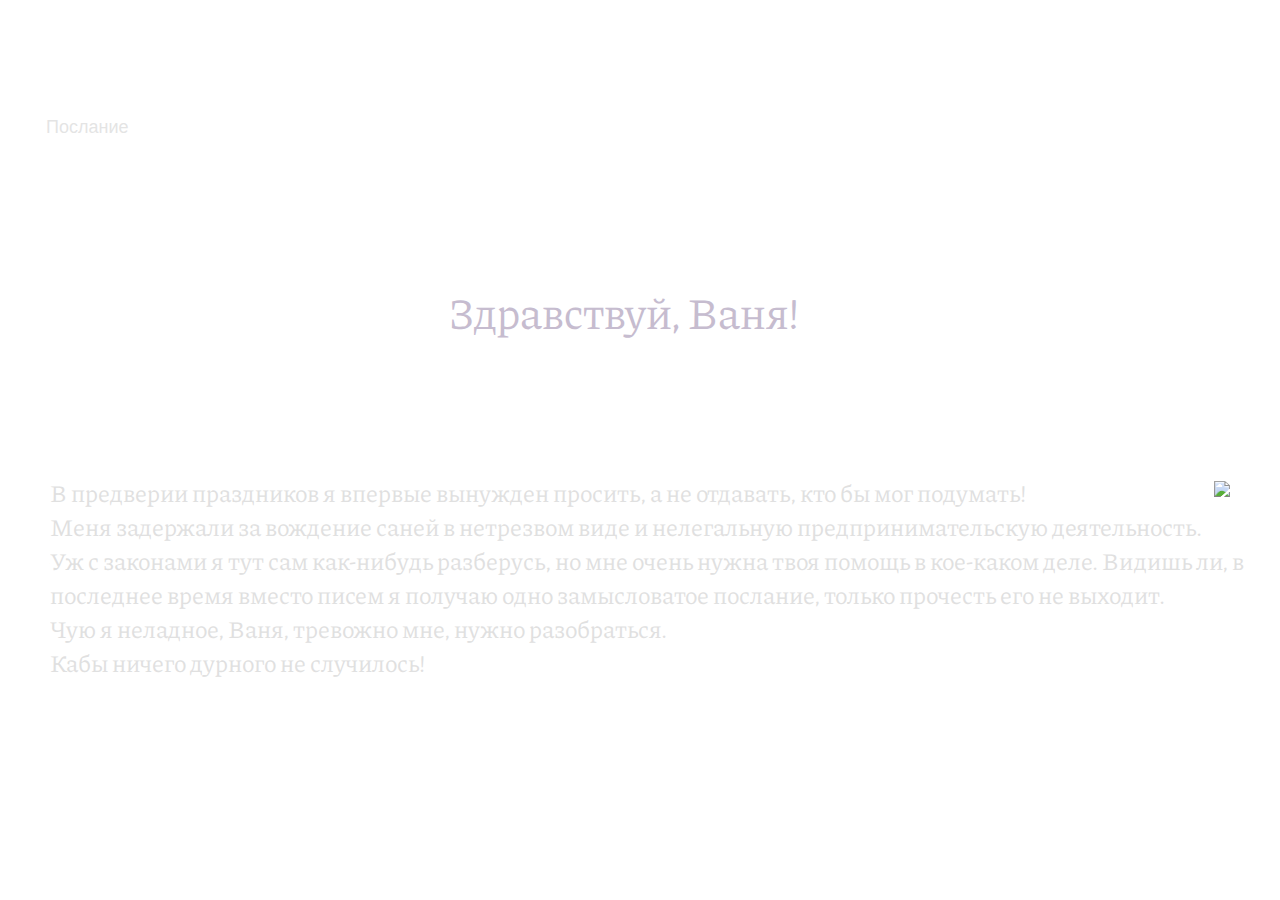
==== index.html @ 9e26579d "последняя ревизия" ====
<!DOCTYPE html>
<html lang="ru">
  <head>
    <meta charset="utf-8">
    <meta name="description" content="HTML5 example">
    <meta name="keywords" content="HTML5, CSS3">
    <title>Open me</title>
    <link rel="stylesheet" href="css/style.css">

  </head>
  <body>
    <div class="b-page_newyear">
    <div class="b-page__content">
     <!-- íîâîãîäíÿÿ ìîòíÿ newyear.html -->
            <i class="b-head-decor">
            <i class="b-head-decor__inner b-head-decor__inner_n1">
                <div class="b-ball b-ball_n1 b-ball_bounce"><div class="b-ball__right"></div><div class="b-ball__i"></div></div>
                <div class="b-ball b-ball_n2 b-ball_bounce"><div class="b-ball__right"></div><div class="b-ball__i"></div></div>
                <div class="b-ball b-ball_n3 b-ball_bounce"><div class="b-ball__right"></div><div class="b-ball__i"></div></div>
                <div class="b-ball b-ball_n4 b-ball_bounce"><div class="b-ball__right"></div><div class="b-ball__i"></div></div>
                <div class="b-ball b-ball_n5 b-ball_bounce"><div class="b-ball__right"></div><div class="b-ball__i"></div></div>
                <div class="b-ball b-ball_n6 b-ball_bounce"><div class="b-ball__right"></div><div class="b-ball__i"></div></div>
                <div class="b-ball b-ball_n7 b-ball_bounce"><div class="b-ball__right"></div><div class="b-ball__i"></div></div>
                <div class="b-ball b-ball_n8 b-ball_bounce"><div class="b-ball__right"></div><div class="b-ball__i"></div></div>
                <div class="b-ball b-ball_n9 b-ball_bounce"><div class="b-ball__right"></div><div class="b-ball__i"></div></div>
                <div class="b-ball b-ball_i1"><div class="b-ball__right"></div><div class="b-ball__i"></div></div>
                <div class="b-ball b-ball_i2"><div class="b-ball__right"></div><div class="b-ball__i"></div></div>
                <div class="b-ball b-ball_i3"><div class="b-ball__right"></div><div class="b-ball__i"></div></div>
                <div class="b-ball b-ball_i4"><div class="b-ball__right"></div><div class="b-ball__i"></div></div>
                <div class="b-ball b-ball_i5"><div class="b-ball__right"></div><div class="b-ball__i"></div></div>
                <div class="b-ball b-ball_i6"><div class="b-ball__right"></div><div class="b-ball__i"></div></div>
            </i>
            <i class="b-head-decor__inner b-head-decor__inner_n2">
                <div class="b-ball b-ball_n1 b-ball_bounce"><div class="b-ball__right"></div><div class="b-ball__i"></div></div>
                <div class="b-ball b-ball_n2 b-ball_bounce"><div class="b-ball__right"></div><div class="b-ball__i"></div></div>
                <div class="b-ball b-ball_n3 b-ball_bounce"><div class="b-ball__right"></div><div class="b-ball__i"></div></div>
                <div class="b-ball b-ball_n4 b-ball_bounce"><div class="b-ball__right"></div><div class="b-ball__i"></div></div>
                <div class="b-ball b-ball_n5 b-ball_bounce"><div class="b-ball__right"></div><div class="b-ball__i"></div></div>
                <div class="b-ball b-ball_n6 b-ball_bounce"><div class="b-ball__right"></div><div class="b-ball__i"></div></div>
                <div class="b-ball b-ball_n7 b-ball_bounce"><div class="b-ball__right"></div><div class="b-ball__i"></div></div>
                <div class="b-ball b-ball_n8 b-ball_bounce"><div class="b-ball__right"></div><div class="b-ball__i"></div></div>
                <div class="b-ball b-ball_n9 b-ball_bounce"><div class="b-ball__right"></div><div class="b-ball__i"></div></div>
                <div class="b-ball b-ball_i1"><div class="b-ball__right"></div><div class="b-ball__i"></div></div>
                <div class="b-ball b-ball_i2"><div class="b-ball__right"></div><div class="b-ball__i"></div></div>
                <div class="b-ball b-ball_i3"><div class="b-ball__right"></div><div class="b-ball__i"></div></div>
                <div class="b-ball b-ball_i4"><div class="b-ball__right"></div><div class="b-ball__i"></div></div>
                <div class="b-ball b-ball_i5"><div class="b-ball__right"></div><div class="b-ball__i"></div></div>
                <div class="b-ball b-ball_i6"><div class="b-ball__right"></div><div class="b-ball__i"></div></div>
            </i>
            <i class="b-head-decor__inner b-head-decor__inner_n3">
                <div class="b-ball b-ball_n1 b-ball_bounce"><div class="b-ball__right"></div><div class="b-ball__i"></div></div>
                <div class="b-ball b-ball_n2 b-ball_bounce"><div class="b-ball__right"></div><div class="b-ball__i"></div></div>
                <div class="b-ball b-ball_n3 b-ball_bounce"><div class="b-ball__right"></div><div class="b-ball__i"></div></div>
                <div class="b-ball b-ball_n4 b-ball_bounce"><div class="b-ball__right"></div><div class="b-ball__i"></div></div>
                <div class="b-ball b-ball_n5 b-ball_bounce"><div class="b-ball__right"></div><div class="b-ball__i"></div></div>
                <div class="b-ball b-ball_n6 b-ball_bounce"><div class="b-ball__right"></div><div class="b-ball__i"></div></div>
                <div class="b-ball b-ball_n7 b-ball_bounce"><div class="b-ball__right"></div><div class="b-ball__i"></div></div>
                <div class="b-ball b-ball_n8 b-ball_bounce"><div class="b-ball__right"></div><div class="b-ball__i"></div></div>
                <div class="b-ball b-ball_n9 b-ball_bounce"><div class="b-ball__right"></div><div class="b-ball__i"></div></div>
                <div class="b-ball b-ball_i1"><div class="b-ball__right"></div><div class="b-ball__i"></div></div>
                <div class="b-ball b-ball_i2"><div class="b-ball__right"></div><div class="b-ball__i"></div></div>
                <div class="b-ball b-ball_i3"><div class="b-ball__right"></div><div class="b-ball__i"></div></div>
                <div class="b-ball b-ball_i4"><div class="b-ball__right"></div><div class="b-ball__i"></div></div>
                <div class="b-ball b-ball_i5"><div class="b-ball__right"></div><div class="b-ball__i"></div></div>
                <div class="b-ball b-ball_i6"><div class="b-ball__right"></div><div class="b-ball__i"></div></div>
            </i>
            <i class="b-head-decor__inner b-head-decor__inner_n4">
                <div class="b-ball b-ball_n1 b-ball_bounce"><div class="b-ball__right"></div><div class="b-ball__i"></div></div>
                <div class="b-ball b-ball_n2 b-ball_bounce"><div class="b-ball__right"></div><div class="b-ball__i"></div></div>
                <div class="b-ball b-ball_n3 b-ball_bounce"><div class="b-ball__right"></div><div class="b-ball__i"></div></div>
                <div class="b-ball b-ball_n4 b-ball_bounce"><div class="b-ball__right"></div><div class="b-ball__i"></div></div>
                <div class="b-ball b-ball_n5 b-ball_bounce"><div class="b-ball__right"></div><div class="b-ball__i"></div></div>
                <div class="b-ball b-ball_n6 b-ball_bounce"><div class="b-ball__right"></div><div class="b-ball__i"></div></div>
                <div class="b-ball b-ball_n7 b-ball_bounce"><div class="b-ball__right"></div><div class="b-ball__i"></div></div>
                <div class="b-ball b-ball_n8 b-ball_bounce"><div class="b-ball__right"></div><div class="b-ball__i"></div></div>
                <div class="b-ball b-ball_n9 b-ball_bounce"><div class="b-ball__right"></div><div class="b-ball__i"></div></div>
                <div class="b-ball b-ball_i1"><div class="b-ball__right"></div><div class="b-ball__i"></div></div>
                <div class="b-ball b-ball_i2"><div class="b-ball__right"></div><div class="b-ball__i"></div></div>
                <div class="b-ball b-ball_i3"><div class="b-ball__right"></div><div class="b-ball__i"></div></div>
                <div class="b-ball b-ball_i4"><div class="b-ball__right"></div><div class="b-ball__i"></div></div>
                <div class="b-ball b-ball_i5"><div class="b-ball__right"></div><div class="b-ball__i"></div></div>
                <div class="b-ball b-ball_i6"><div class="b-ball__right"></div><div class="b-ball__i"></div></div>
            </i>
            <i class="b-head-decor__inner b-head-decor__inner_n5">
                <div class="b-ball b-ball_n1 b-ball_bounce"><div class="b-ball__right"></div><div class="b-ball__i"></div></div>
                <div class="b-ball b-ball_n2 b-ball_bounce"><div class="b-ball__right"></div><div class="b-ball__i"></div></div>
                <div class="b-ball b-ball_n3 b-ball_bounce"><div class="b-ball__right"></div><div class="b-ball__i"></div></div>
                <div class="b-ball b-ball_n4 b-ball_bounce"><div class="b-ball__right"></div><div class="b-ball__i"></div></div>
                <div class="b-ball b-ball_n5 b-ball_bounce"><div class="b-ball__right"></div><div class="b-ball__i"></div></div>
                <div class="b-ball b-ball_n6 b-ball_bounce"><div class="b-ball__right"></div><div class="b-ball__i"></div></div>
                <div class="b-ball b-ball_n7 b-ball_bounce"><div class="b-ball__right"></div><div class="b-ball__i"></div></div>
                <div class="b-ball b-ball_n8 b-ball_bounce"><div class="b-ball__right"></div><div class="b-ball__i"></div></div>
                <div class="b-ball b-ball_n9 b-ball_bounce"><div class="b-ball__right"></div><div class="b-ball__i"></div></div>
                <div class="b-ball b-ball_i1"><div class="b-ball__right"></div><div class="b-ball__i"></div></div>
                <div class="b-ball b-ball_i2"><div class="b-ball__right"></div><div class="b-ball__i"></div></div>
                <div class="b-ball b-ball_i3"><div class="b-ball__right"></div><div class="b-ball__i"></div></div>
                <div class="b-ball b-ball_i4"><div class="b-ball__right"></div><div class="b-ball__i"></div></div>
                <div class="b-ball b-ball_i5"><div class="b-ball__right"></div><div class="b-ball__i"></div></div>
                <div class="b-ball b-ball_i6"><div class="b-ball__right"></div><div class="b-ball__i"></div></div>
            </i>
            <i class="b-head-decor__inner b-head-decor__inner_n6">
                <div class="b-ball b-ball_n1 b-ball_bounce"><div class="b-ball__right"></div><div class="b-ball__i"></div></div>
                <div class="b-ball b-ball_n2 b-ball_bounce"><div class="b-ball__right"></div><div class="b-ball__i"></div></div>
                <div class="b-ball b-ball_n3 b-ball_bounce"><div class="b-ball__right"></div><div class="b-ball__i"></div></div>
                <div class="b-ball b-ball_n4 b-ball_bounce"><div class="b-ball__right"></div><div class="b-ball__i"></div></div>
                <div class="b-ball b-ball_n5 b-ball_bounce"><div class="b-ball__right"></div><div class="b-ball__i"></div></div>
                <div class="b-ball b-ball_n6 b-ball_bounce"><div class="b-ball__right"></div><div class="b-ball__i"></div></div>
                <div class="b-ball b-ball_n7 b-ball_bounce"><div class="b-ball__right"></div><div class="b-ball__i"></div></div>
                <div class="b-ball b-ball_n8 b-ball_bounce"><div class="b-ball__right"></div><div class="b-ball__i"></div></div>
                <div class="b-ball b-ball_n9 b-ball_bounce"><div class="b-ball__right"></div><div class="b-ball__i"></div></div>
                <div class="b-ball b-ball_i1"><div class="b-ball__right"></div><div class="b-ball__i"></div></div>
                <div class="b-ball b-ball_i2"><div class="b-ball__right"></div><div class="b-ball__i"></div></div>
                <div class="b-ball b-ball_i3"><div class="b-ball__right"></div><div class="b-ball__i"></div></div>
                <div class="b-ball b-ball_i4"><div class="b-ball__right"></div><div class="b-ball__i"></div></div>
                <div class="b-ball b-ball_i5"><div class="b-ball__right"></div><div class="b-ball__i"></div></div>
                <div class="b-ball b-ball_i6"><div class="b-ball__right"></div><div class="b-ball__i"></div></div>
            </i>
            <i class="b-head-decor__inner b-head-decor__inner_n7">
                <div class="b-ball b-ball_n1 b-ball_bounce"><div class="b-ball__right"></div><div class="b-ball__i"></div></div>
                <div class="b-ball b-ball_n2 b-ball_bounce"><div class="b-ball__right"></div><div class="b-ball__i"></div></div>
                <div class="b-ball b-ball_n3 b-ball_bounce"><div class="b-ball__right"></div><div class="b-ball__i"></div></div>
                <div class="b-ball b-ball_n4 b-ball_bounce"><div class="b-ball__right"></div><div class="b-ball__i"></div></div>
                <div class="b-ball b-ball_n5 b-ball_bounce"><div class="b-ball__right"></div><div class="b-ball__i"></div></div>
                <div class="b-ball b-ball_n6 b-ball_bounce"><div class="b-ball__right"></div><div class="b-ball__i"></div></div>
                <div class="b-ball b-ball_n7 b-ball_bounce"><div class="b-ball__right"></div><div class="b-ball__i"></div></div>
                <div class="b-ball b-ball_n8 b-ball_bounce"><div class="b-ball__right"></div><div class="b-ball__i"></div></div>
                <div class="b-ball b-ball_n9 b-ball_bounce"><div class="b-ball__right"></div><div class="b-ball__i"></div></div>
                <div class="b-ball b-ball_i1"><div class="b-ball__right"></div><div class="b-ball__i"></div></div>
                <div class="b-ball b-ball_i2"><div class="b-ball__right"></div><div class="b-ball__i"></div></div>
                <div class="b-ball b-ball_i3"><div class="b-ball__right"></div><div class="b-ball__i"></div></div>
                <div class="b-ball b-ball_i4"><div class="b-ball__right"></div><div class="b-ball__i"></div></div>
                <div class="b-ball b-ball_i5"><div class="b-ball__right"></div><div class="b-ball__i"></div></div>
                <div class="b-ball b-ball_i6"><div class="b-ball__right"></div><div class="b-ball__i"></div></div>
            </i>
        </i>
          </div>
    </div>
    <script src="http://ajax.googleapis.com/ajax/libs/jquery/1.7.1/jquery.min.js" type="text/javascript"></script>  <script src="http://megascripts.ru/demo/new_year_motnya/swfobject.min.js" type="text/javascript"></script>  <script src="http://megascripts.ru/demo/new_year_motnya/newyear.js" type="text/javascript"></script><link href="http://megascripts.ru/demo/new_year_motnya/style.css" rel="stylesheet" />

    <div class="navmenu">
      <ul>
        <li> <a href="docs/HELP.pdf" download>Послание</a> </li>

      </ul>

    </div>

    <section class="mainp">
        <header>
          Здравствуй, Ваня!
        </header>


        <div class="text">
          <p class="words">
            <img class="pik_ded" src="https://cdnimg.rg.ru/img/content/180/28/22/iStock-870726544_d_850.jpg">
В предверии праздников я впервые вынужден просить, а не отдавать, кто бы мог подумать!
Меня задержали за вождение саней в нетрезвом виде и нелегальную предпринимательскую деятельность.
Уж с законами я тут сам как-нибудь разберусь, но мне очень нужна твоя помощь в кое-каком деле. Видишь ли, в последнее время вместо писем я получаю одно замысловатое послание, только прочесть его не выходит.
Чую я неладное, Ваня, тревожно мне, нужно разобраться.
Кабы ничего дурного не случилось!


          <p/>

        </div>



    </section>

  </body>
</html>
---- css/style.css ----
@import url('https://fonts.googleapis.com/css2?family=Josefin+Sans:ital,wght@1,600&family=Piazzolla:ital,wght@1,200&display=swap');

body, html{
  margin: 0;
  width: auto;
}

body{
  height: 100% ;
  background-image: url(https://i.artfile.ru/1920x1080_831025_[www.ArtFile.ru].jpg) no-repeat;
  background-repeat: round;
}

.navmenu {
  height: auto;
  padding: 90px 0 0 0;
  background: transparent;
  border-bottom: 10px;
  overflow: hidden;
}

.navmenu li {
  list-style: none;
  float: left;
  margin-left: -10px;
  margin-right: 20px;
  margin-bottom: 15px;
  font-family: 'Josefin Sans', sans-serif;
  font-size: 18px;

}

.navmenu li a {
  display: block; /* Изменение отображения на блочное для того чтобы иметь возможность задать внутренние отступы. */
  padding: 10px 15px;  /* Внутри блочные отступы. */
  color: rgba(221, 221, 221, 0.8); /* Цвет текста в блоках меню. */
  border: 1.5px solid white;
  border-radius: 8px;
  text-decoration: none; /* Устранение подчёркивания ссылок. */
  position: relative;
}

.navmenu li a:hover {
  background: rgba(93, 130, 181, 1);
}


.mainp {
  margin-top: 0;
  height: 500px;
  background: transparent;
}

.mainp header{
  display: inline-block;
  float: left;
  padding: 100px 0 40px 35%;
  font-family: 'Piazzolla', serif;
  font-size: 44px;
  color: rgb(198, 188, 207);
  overflow: hidden;
}

.words{
display: inline-block;
float: left;
padding-left: 50px;
font-family: 'Piazzolla', serif;
font-size: 24px;
color: rgba(224, 224, 224, 1);
white-space: pre-line;
}


.pik_ded{
  max-width: 35%;
  float: right;
  padding-top: 0;
  padding-top: 40px;
  padding-right:50px;
  padding-left: 15px;

}
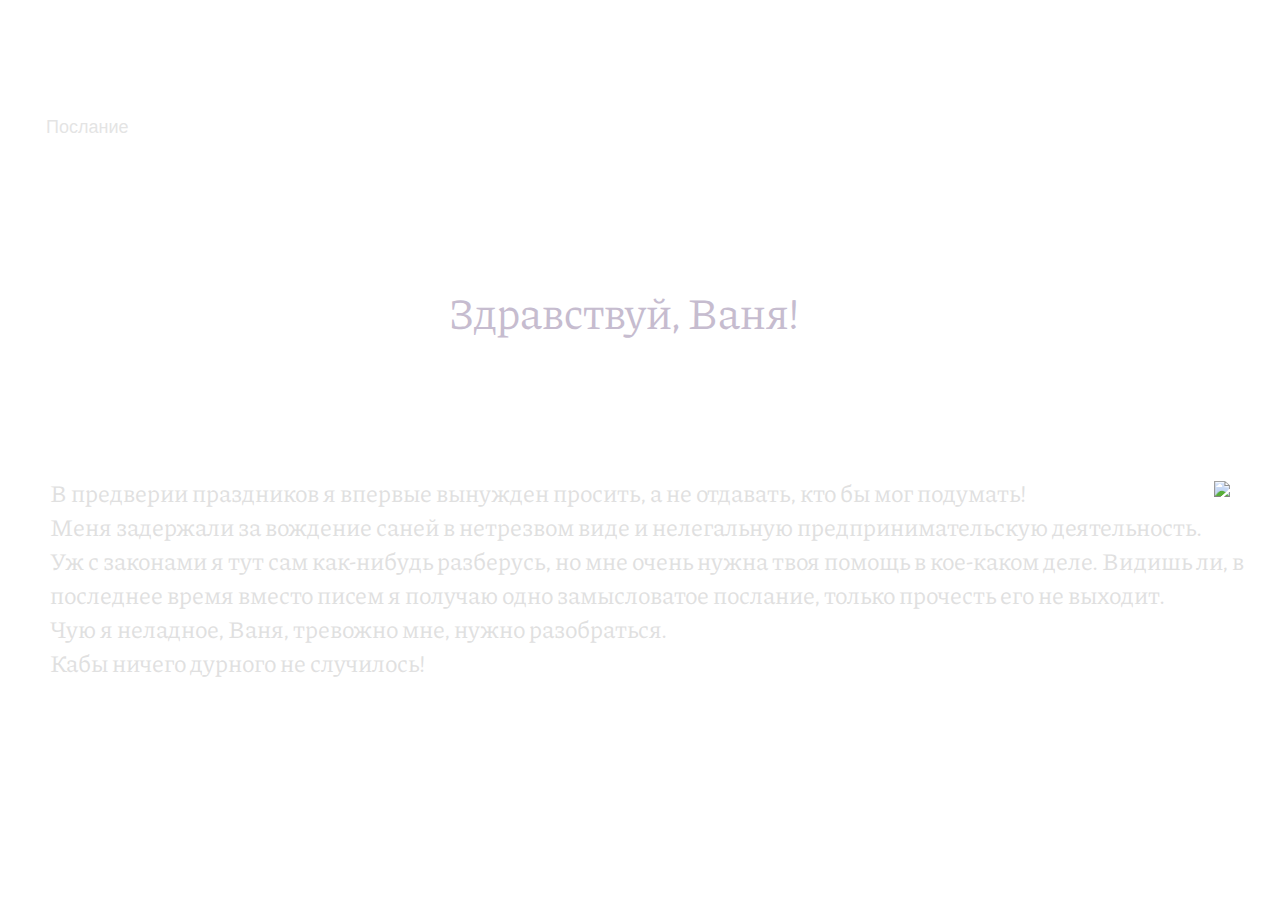
==== commit 9fcbd088: "last check" ====
--- a/index.html
+++ b/index.html
@@ -153,7 +153,7 @@
 
         <div class="text">
           <p class="words">
-            <img class="pik_ded" src="https://cdnimg.rg.ru/img/content/180/28/22/iStock-870726544_d_850.jpg">
+            <img class="pik_ded" src="https://sun9-72.userapi.com/impg/IRpGHIHsPhaFUZrz9lH9NGSarIFHm8GSlLpSFQ/CcDQ7fYyuvw.jpg?size=1533x1022&quality=96&proxy=1&sign=d845e55e8485338231a6c536489de2d1&type=album">
 В предверии праздников я впервые вынужден просить, а не отдавать, кто бы мог подумать!
 Меня задержали за вождение саней в нетрезвом виде и нелегальную предпринимательскую деятельность.
 Уж с законами я тут сам как-нибудь разберусь, но мне очень нужна твоя помощь в кое-каком деле. Видишь ли, в последнее время вместо писем я получаю одно замысловатое послание, только прочесть его не выходит.
